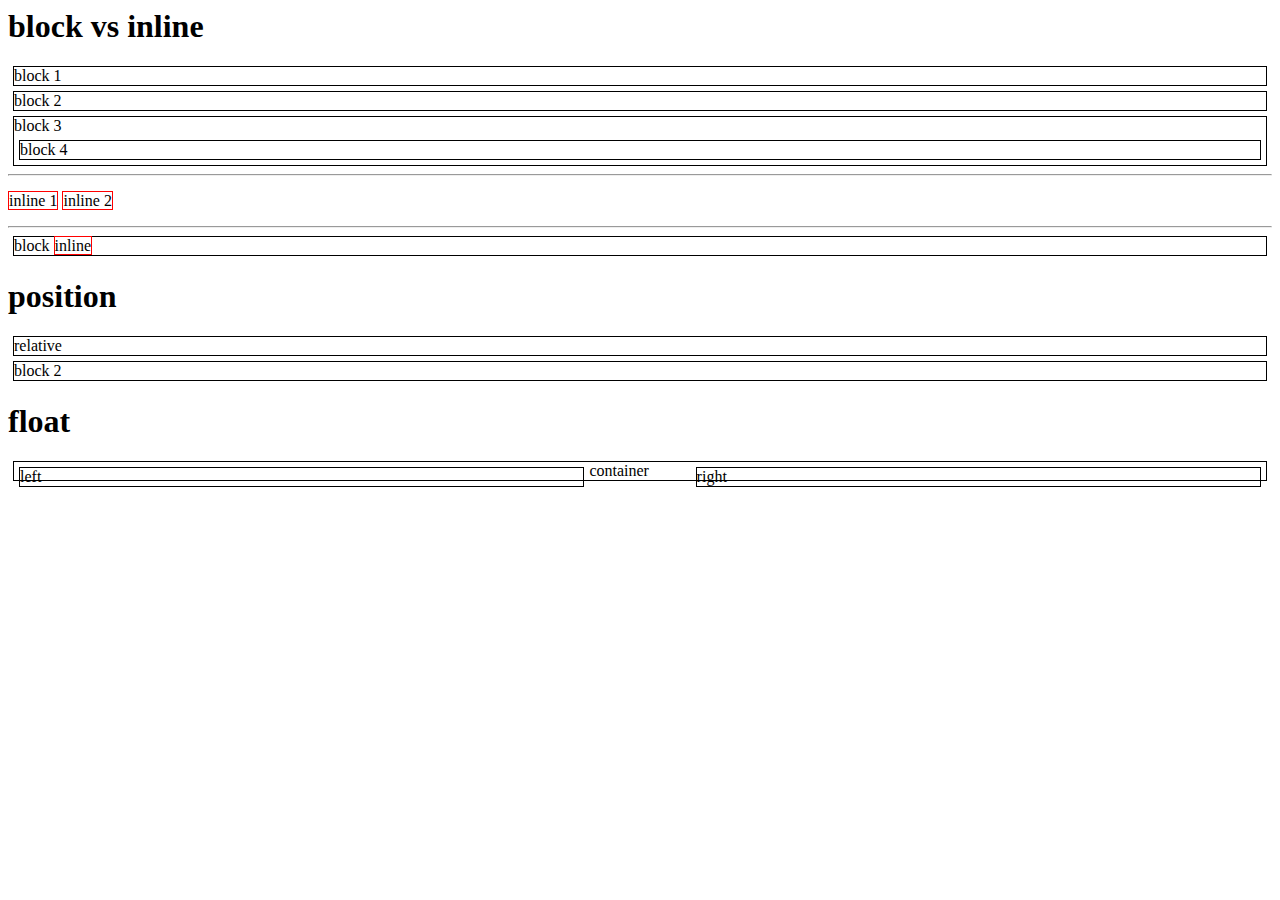
==== index.html @ 278fb80f "Initial commit" ====
<html>
  <head>
    <title>HTML and CSS playground</title>
  </head>
  <style>
    .box {
      border: 1px solid #000;
      margin: 5px;
      /* width: 100px; */
    }
    .inline {
      border: 1px solid #f00;
    }
    .floatcontainer {
      overflow: auto;
      width: 100%
    }
    .left {
      width: 45%;
      float: left;
    }
    .right {
      width: 45%;
      float: right;
    }
    .clear {
      clear: both;
      display: none;
    }
  </style>
  <body>
    <section>
      <h1>block vs inline</h1> 
      <div class="box">
        block 1
      </div>
      <div class="box">
        block 2
      </div>
      <div class="box">
        block 3
        <div class="box">
          block 4
        </div>
      </div>

      <hr/>

      <p>
        <span class="inline">inline 1</span>
        <span class="inline">inline 2</span>
      </p>

      <hr/>

      <div class="box">
        block
        <span class="inline">inline</span>
      </div>
    </section>
    <section>
      <h1>position</h1>
      <div class="box" style="position: relative">
        relative
      </div>
      <div class="box">
        block 2
      </div>
    </section>
    <section>
      <h1>float</h1>
      <div class="box">
        container
        <div class="box left">
          left
        </div>
        <div class="box right">
          right
        </div>
        <div class="clear"></div>
      </div>
    </section>
  </body>
</html>
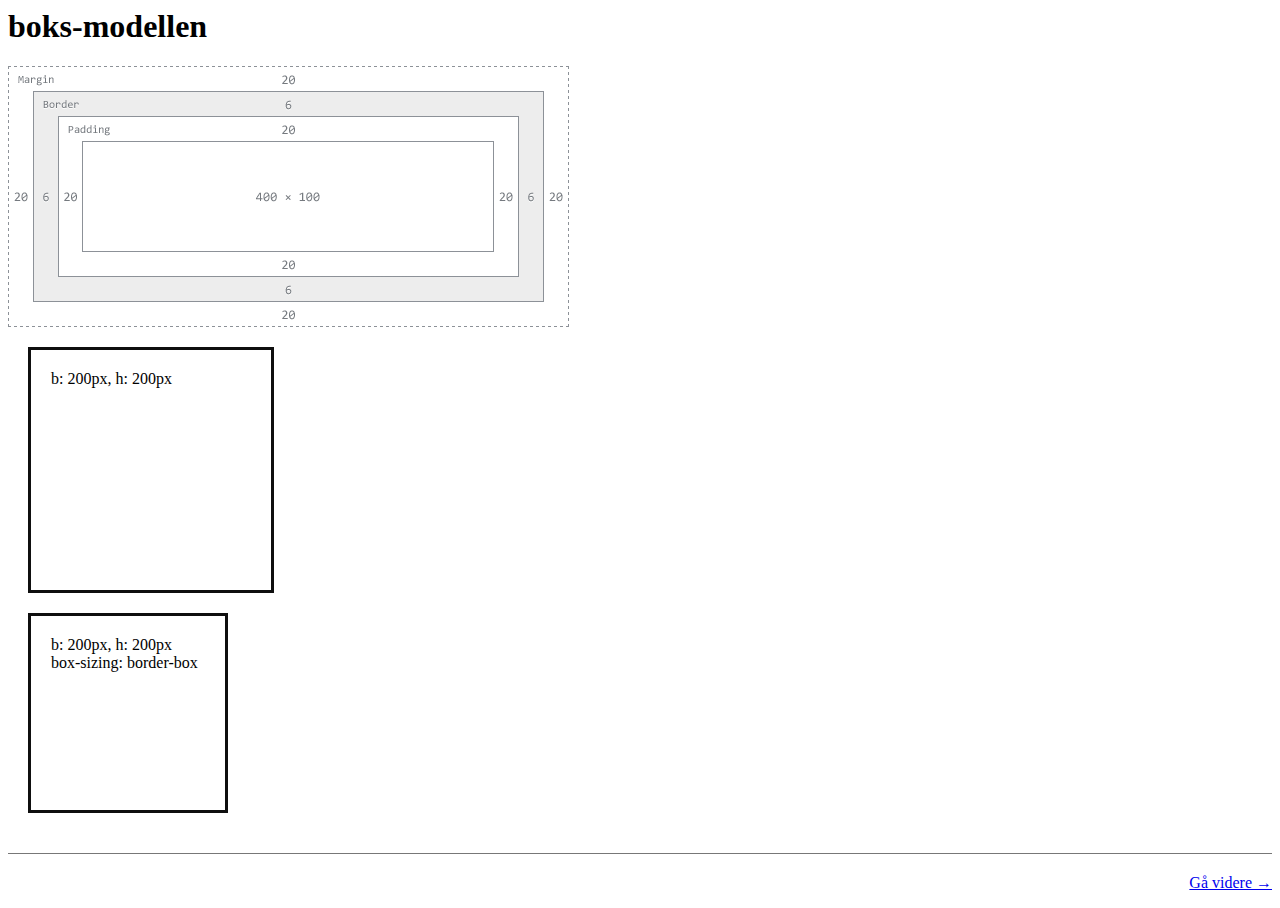
==== commit d5adbb8f: "Update presentation. Add more to the playground." ====
--- a/index.html
+++ b/index.html
@@ -1,84 +1,42 @@
 <html>
   <head>
+    <meta charset="utf-8"/>
     <title>HTML and CSS playground</title>
+    <link rel="stylesheet" href="common.css" type="text/css" />
   </head>
   <style>
-    .box {
-      border: 1px solid #000;
-      margin: 5px;
-      /* width: 100px; */
+    .boxModel {
+      position: relative;
+      width: 200px;
+      height: 200px;
+      border: 3px solid #0f0f0f;
+      padding: 20px;
+      margin: 20px;
     }
-    .inline {
-      border: 1px solid #f00;
-    }
-    .floatcontainer {
-      overflow: auto;
-      width: 100%
-    }
-    .left {
-      width: 45%;
-      float: left;
-    }
-    .right {
-      width: 45%;
-      float: right;
-    }
-    .clear {
-      clear: both;
-      display: none;
+    .innerBox {
+      position: absolute;
+      top: 50%;
+      left: 50%;
+      margin-left: -50px;
+      margin-top: -50px;
+      background-color: whiteSmoke;
+      width: 100px;
+      height: 100px;
+      padding: 0;
     }
   </style>
   <body>
+    <h1>boks-modellen</h1>
+
     <section>
-      <h1>block vs inline</h1> 
-      <div class="box">
-        block 1
-      </div>
-      <div class="box">
-        block 2
-      </div>
-      <div class="box">
-        block 3
-        <div class="box">
-          block 4
-        </div>
-      </div>
-
-      <hr/>
-
-      <p>
-        <span class="inline">inline 1</span>
-        <span class="inline">inline 2</span>
-      </p>
-
-      <hr/>
-
-      <div class="box">
-        block
-        <span class="inline">inline</span>
+      <img src="gfx/box-model.png"/>
+      <div class="boxModel">b: 200px, h: 200px</div>
+      <div class="boxModel boxed">
+        b: 200px, h: 200px<br/>
+        box-sizing: border-box
       </div>
     </section>
-    <section>
-      <h1>position</h1>
-      <div class="box" style="position: relative">
-        relative
-      </div>
-      <div class="box">
-        block 2
-      </div>
-    </section>
-    <section>
-      <h1>float</h1>
-      <div class="box">
-        container
-        <div class="box left">
-          left
-        </div>
-        <div class="box right">
-          right
-        </div>
-        <div class="clear"></div>
-      </div>
-    </section>
+
+    <p class="right"><a href="blockAndInline.html">Gå videre →</a></p>
   </body>
 </html>
--- a/common.css
+++ b/common.css
@@ -0,0 +1,30 @@
+section {
+  border-bottom: 1px solid #777;
+  margin-bottom: 20px;
+  padding-bottom: 20px;
+}
+section div {
+  padding: 10px;
+  margin: 10px;
+}
+.first {
+  border: 1px solid #cc0000;
+}
+.second {
+  border: 1px solid #00cc00;
+}
+.third {
+  border: 1px solid #0000cc;
+}
+.inline {
+  border: 1px solid #f0f;
+}
+.bg {
+  background-color: whiteSmoke;
+}
+.boxed {
+  box-sizing: border-box;
+}
+.right {
+  text-align: right;
+}
